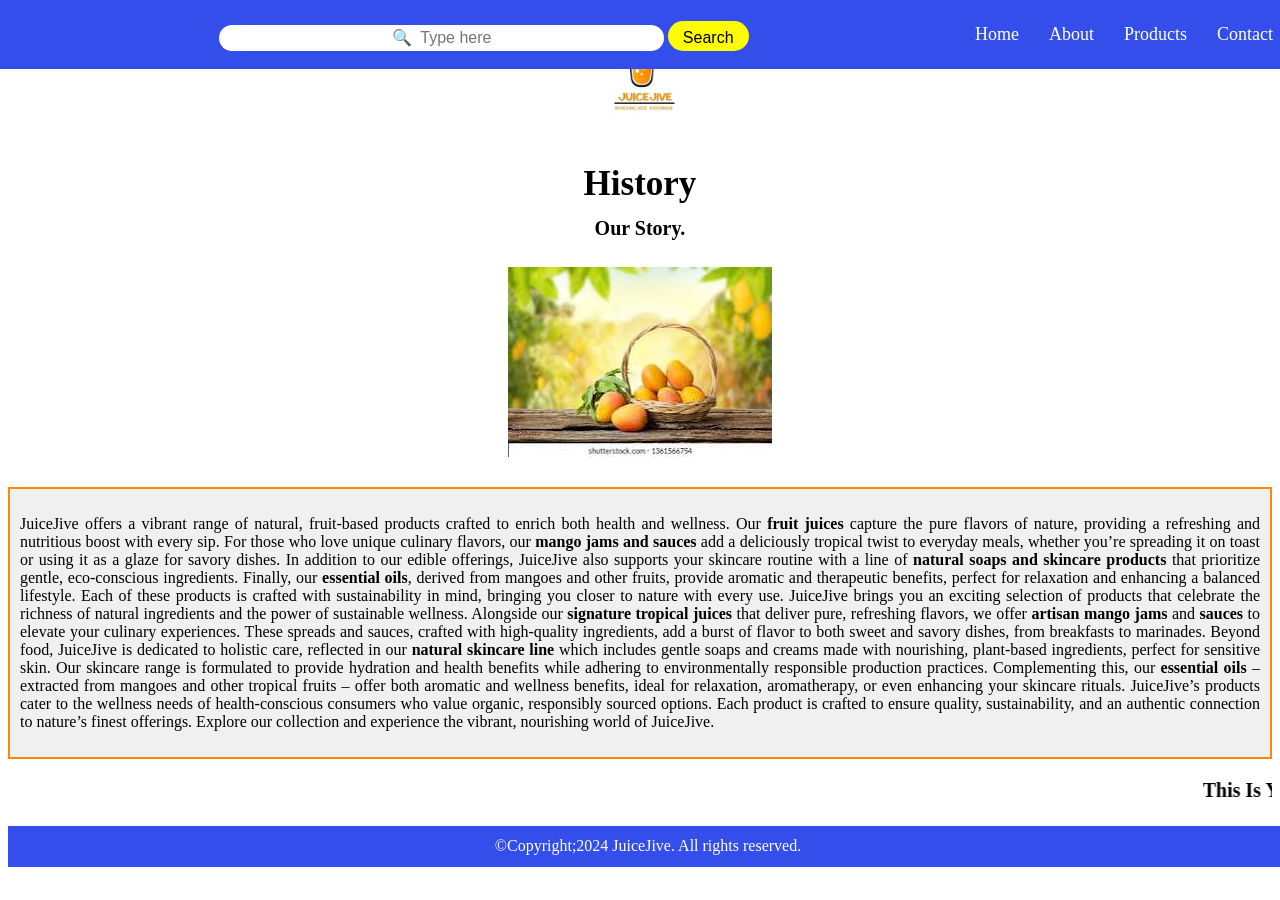
==== puncc241082_JuiceJive/about.html @ ef531213 "test file" ====
<!DOCTYPE html>
<html lang="en">
<head>
    <meta charset="UTF-8">
    <meta name="viewport" content="width=device-width, initial-scale=1.0">
    <title>JUICEJIVE</title>
    <link rel="icon" href="images/Juice Logo - Made with PosterMyWall.jpg" type="image/x-icon">
    <link rel="stylesheet" href="https://cdnjs.cloudflare.com/ajax/libs/font-awesome/6.0.0-beta3/css/all.min.css">
    <style>
        .full-screen {
            width: 100vw;
            height: 100vh;
            overflow: hidden;
            display: flex;

            align-items: center;
            justify-content: center;
            background-color: #1e90ff;
            
            color: white;
        }

        .content {
            max-width: 90px;
        }
        
        #toggle-btn {
            position: fixed;
            top: 20px;
            left: 20px;
            font-size: 24px;
            background-color: #ffffff;
            color: rgb(255, 255, 255);
            border: none;
            padding: 10px;
            cursor: pointer;
        }

        .sidebar {
            width: 100%;
            height: auto;
            position: fixed;
            top: 0;
            left: 0;
            background-color: #334eeb;
            padding: 8px;
            display: flex;
            justify-content: flex-end;
            transition: top 0.3s;
            align-items: center;
        }

        .sidebar a {
            color: rgb(255, 255, 255);
            padding: 15px;
            text-decoration: none;
            font-size: 18px;
            transition: 0.3s;
        }

        .sidebar a:hover {
            background-color: yellow;
            border-radius: 50px;
            color: black;
        }

        .search-container {
            width: 100%;
            padding: 10px 0;
            text-align: center;
        }

        .search-container input[type="text"] {
            width: 45%;
            height: 10px;
            padding: 8px;
            font-size: 16px;
            border: none;
            border-radius: 20px;
            text-align: center;
            margin-top: 3px;
        }

        .search-container button{
            width: 8.5%;
            height: 30px;
            padding: 8px;
            font-size: 16px;
            color: rgb(0, 0, 0);
            background-color: #fffb00;
            border: none;
            border-radius: 20px;
            cursor: pointer;
            text-align: center;
            margin-top: 3px;
        }

        .search-container button:hover {
            background-color: #fffb00;
        }

        .search-input::placeholder{
            font-family: Arial,sans-serif;
            font-size: 16px;
            color: #ccc;
        }

        .search-input{
            padding: 10px;
            border: 1px solid #ddd;
            border-radius: 5px;
            width: 50%;
        }
        
        .dropdown {
            position: relative;
            display: inline-block;
        }

        .dropdown-content {
            display: none;
            position: absolute;
            left: 0;
            background-color: #ffffff;
            min-width: 200px;
            box-shadow: 0px 8px 16px rgba(0,0,0,0);
            z-index: 1;
        }

        .dropdown-content a {
            background-color: #fdfdfd;
            color: black;
            padding: 12px 16px;
            display: block;
        }

        .dropdown-content a:hover {
            background-color: #ffffff;
            color: #334eeb;
        }

        .dropdown:hover .dropdown-content {
            display: block;
        }
        
        .content {
            margin-top: 80px;
            padding: 5%;
        }


        .slideshow-container {
            position: relative;
            max-width: 100%;
            margin: auto;
            overflow: hidden;
        }
        
        .slide {
            display: none;
            text-align: center;
        }

        .slide img{
            width: auto;
            height: auto;
        }

        .fade {
            animation: fadeEffect 3.0s;
        }

        @keyframes fadeEffect {
            from {opacity: 1.5}
            to {opacity: 2}
        }


        .read-more {
            font-size: 25px;
            background-color: red;
            padding: 15px 35px;
            color: black;
            text-decoration: none;
        }

        .read-more a {
            color: white;
            padding: 15px;
            text-decoration: none;
            font-size: 18px;
        }

        .read-more a:hover {
            background-color: red;
            border-radius: 50px;
            color: black;
        }

        .arrow::after{
            content: "\25BC";
        }

        footer{
        background-color: #334eeb;
        color:#ffffff;
        padding: 8px;
        text-align: center;
        height: 25px;
        width: 100%;
        align-items: center;
        justify-content: center;
        display: flex;
        }
        
        .box {
            border: 2px solid #ff8800;
            padding: 10px;
            width: fit-content;
            background-color: #f0f0f0;
        }

        .inner-box {
            width: fit-content;
            background-color: #ffffff;
        }
        
    </style>
</head>
<body>
    <div id="sidebar" class="sidebar">
        <div class="search-container">
            <input type="text" placeholder="&#x1F50D  Type here" name="search">
            <button type="submit">Search</button>
        </div>
        <a href="index.html">Home</a>
        <div class="dropdown">
            <a href="about.html">About</a>
            <div class="dropdown-content">
                <a href="Histroy_story.html">History And Story</a>
                <a href="mission_values.html">Mission And Values</a>
                <a href="teamprofiles.html">Team Profile</a>
                <a href="certifications_awards.html">Certifications And Awards</a>
            </div>
        </div>
        
        <div class="dropdown">
            <a href="products.html">Products</a>
            <div class="dropdown-content">
                <a href="juice.html">Juice</a>
                <a href="skincare.html">Skincare</a>
                <a href="jam.html">Jam</a>
                <a href="essential-oils.html">Essential Oils</a>
            </div>
        </div>
        <div class="dropdown">
            <a href="contact.html">Contact</a>
            <div class="dropdown-content">
                <a href="form.html">Forms</a>
            </div>
        </div>

    </div>
    <h1 style="text-align: center; margin-top: 6px;"><img src="images/Juice Logo - Made with PosterMyWall - Copy.jpg" width="10%" alt="JUICEJIVE Logo"></h1>
    <h1 style="color: black; text-align: center; margin-top: 20px;font-style: normal; font-size: 35px;">History<br><em style="font-size: 20px; font-style: normal;">Our Story.</em></h1>
    <h1 style="text-align: center;">
        <div class="slideshow-container">
            <div class="slide fade">
                <img src="images/IMG-20241102-WA0006.jpg" alt="Product">
            </div>
            <div class="slide fade">
                <img src="images/IMG-20241102-WA0002.jpg" alt="Product">
            </div>
            <div class="slide fade">
                <img src="images/IMG-20241102-WA0001.jpg" alt="Product">
            </div>
            <div class="slide fade">
                <img src="images/IMG-20241102-WA0005.jpg" alt="Product">
            </div>
            <div class="slide fade">
                <img src="images/IMG-20241102-WA0003.jpg" alt="Product">
            </div>
            <div class="slide fade">
                <img src="images/IMG-20241102-WA0004.jpg" alt="Product">
            </div>
        </div>
        </h1>
        <div class="box">
        <p style="font-size: normal; text-align: justify;">JuiceJive offers a vibrant range of natural, fruit-based products crafted to enrich both health and wellness. Our <strong>fruit juices</strong> capture the pure flavors of nature, providing a refreshing and nutritious boost with every sip. For those who love unique culinary flavors, our <strong>mango jams and sauces</strong> add a deliciously tropical twist to everyday meals, whether you’re spreading it on toast or using it as a glaze for savory dishes. In addition to our edible offerings, JuiceJive also supports your skincare routine with a line of <strong>natural soaps and skincare products</strong> that prioritize gentle, eco-conscious ingredients. Finally, our <strong>essential oils</strong>, derived from mangoes and other fruits, provide aromatic and therapeutic benefits, perfect for relaxation and enhancing a balanced lifestyle. Each of these products is crafted with sustainability in mind, bringing you closer to nature with every use. JuiceJive brings you an exciting selection of products that celebrate the richness of natural ingredients and the power of sustainable wellness. Alongside our <strong>signature tropical juices</strong> that deliver pure, refreshing flavors, we offer <strong>artisan mango jams</strong> and <strong>sauces</strong> to elevate your culinary experiences. These spreads and sauces, crafted with high-quality ingredients, add a burst of flavor to both sweet and savory dishes, from breakfasts to marinades. Beyond food, JuiceJive is dedicated to holistic care, reflected in our <strong>natural skincare line</strong> which includes gentle soaps and creams made with nourishing, plant-based ingredients, perfect for sensitive skin. Our skincare range is formulated to provide hydration and health benefits while adhering to environmentally responsible production practices. Complementing this, our <strong>essential oils</strong> – extracted from mangoes and other tropical fruits – offer both aromatic and wellness benefits, ideal for relaxation, aromatherapy, or even enhancing your skincare rituals. JuiceJive’s products cater to the wellness needs of health-conscious consumers who value organic, responsibly sourced options. Each product is crafted to ensure quality, sustainability, and an authentic connection to nature’s finest offerings. Explore our collection and experience the vibrant, nourishing world of JuiceJive.</p>
        </div>
        <script>
            const sidebar = document.getElementById('sidebar');
            document.addEventListener('mousemove', function(event) {
                if (event.clientY < 50) {
                    sidebar.style.top = "0";
                } else {
                    sidebar.style.top = "-60px";
                }
            });
    
            let slideIndex = 0;
            let isPlaying = true;
            let slideInterval;

            function showSlides() {
                let slides = document.getElementsByClassName("slide");
                for (let i = 0; i < slides.length; i++) {
                    slides[i].style.display = "none";  
                }
    
                slideIndex++;
                if (slideIndex > slides.length) { slideIndex = 1; }
                slides[slideIndex - 1].style.display = "block";
            }

            function startSlideshow() {
                slideInterval = setInterval(showSlides, 3000);
            }

            showSlides();
            startSlideshow();

            document.getElementById("toggleBtn").addEventListener("click", function() {
                if (isPlaying) {
                    clearInterval(slideInterval);
                    this.textContent = "Play Slideshow";
                } else {
                    startSlideshow();
                    this.textContent = "Pause Slideshow";
                }
                isPlaying = !isPlaying;
            });
        </script>
         <marquee behavior="" direction=""><p style="font-size: 20px; font-style: normal; font-family: Cambria, Cochin, Georgia, Times, 'Times New Roman', serif;"><strong>This Is Your Home Of Quality Products. Contact Us Let's Make Business At Affordable Prices.</strong></p></marquee>
         <footer>
            <p>&copy;Copyright;2024 JuiceJive. All rights reserved.</p>
        </footer>
</body>
</html>
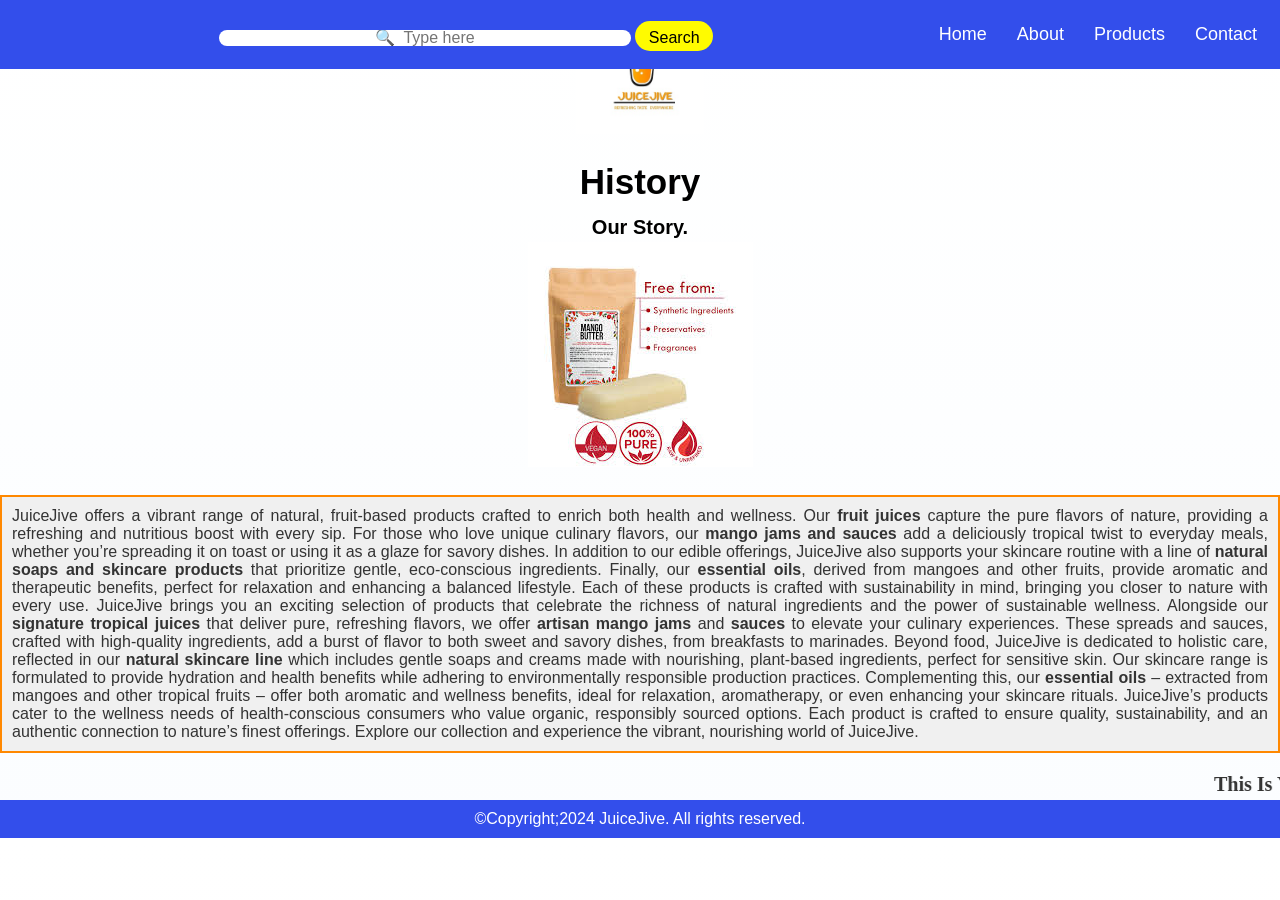
==== commit 0794f22f: "Grouped the files into different folders" ====
--- a/puncc241082_JuiceJive/about.html
+++ b/puncc241082_JuiceJive/about.html
@@ -6,226 +6,7 @@
     <title>JUICEJIVE</title>
     <link rel="icon" href="images/Juice Logo - Made with PosterMyWall.jpg" type="image/x-icon">
     <link rel="stylesheet" href="https://cdnjs.cloudflare.com/ajax/libs/font-awesome/6.0.0-beta3/css/all.min.css">
-    <style>
-        .full-screen {
-            width: 100vw;
-            height: 100vh;
-            overflow: hidden;
-            display: flex;
-
-            align-items: center;
-            justify-content: center;
-            background-color: #1e90ff;
-            
-            color: white;
-        }
-
-        .content {
-            max-width: 90px;
-        }
-        
-        #toggle-btn {
-            position: fixed;
-            top: 20px;
-            left: 20px;
-            font-size: 24px;
-            background-color: #ffffff;
-            color: rgb(255, 255, 255);
-            border: none;
-            padding: 10px;
-            cursor: pointer;
-        }
-
-        .sidebar {
-            width: 100%;
-            height: auto;
-            position: fixed;
-            top: 0;
-            left: 0;
-            background-color: #334eeb;
-            padding: 8px;
-            display: flex;
-            justify-content: flex-end;
-            transition: top 0.3s;
-            align-items: center;
-        }
-
-        .sidebar a {
-            color: rgb(255, 255, 255);
-            padding: 15px;
-            text-decoration: none;
-            font-size: 18px;
-            transition: 0.3s;
-        }
-
-        .sidebar a:hover {
-            background-color: yellow;
-            border-radius: 50px;
-            color: black;
-        }
-
-        .search-container {
-            width: 100%;
-            padding: 10px 0;
-            text-align: center;
-        }
-
-        .search-container input[type="text"] {
-            width: 45%;
-            height: 10px;
-            padding: 8px;
-            font-size: 16px;
-            border: none;
-            border-radius: 20px;
-            text-align: center;
-            margin-top: 3px;
-        }
-
-        .search-container button{
-            width: 8.5%;
-            height: 30px;
-            padding: 8px;
-            font-size: 16px;
-            color: rgb(0, 0, 0);
-            background-color: #fffb00;
-            border: none;
-            border-radius: 20px;
-            cursor: pointer;
-            text-align: center;
-            margin-top: 3px;
-        }
-
-        .search-container button:hover {
-            background-color: #fffb00;
-        }
-
-        .search-input::placeholder{
-            font-family: Arial,sans-serif;
-            font-size: 16px;
-            color: #ccc;
-        }
-
-        .search-input{
-            padding: 10px;
-            border: 1px solid #ddd;
-            border-radius: 5px;
-            width: 50%;
-        }
-        
-        .dropdown {
-            position: relative;
-            display: inline-block;
-        }
-
-        .dropdown-content {
-            display: none;
-            position: absolute;
-            left: 0;
-            background-color: #ffffff;
-            min-width: 200px;
-            box-shadow: 0px 8px 16px rgba(0,0,0,0);
-            z-index: 1;
-        }
-
-        .dropdown-content a {
-            background-color: #fdfdfd;
-            color: black;
-            padding: 12px 16px;
-            display: block;
-        }
-
-        .dropdown-content a:hover {
-            background-color: #ffffff;
-            color: #334eeb;
-        }
-
-        .dropdown:hover .dropdown-content {
-            display: block;
-        }
-        
-        .content {
-            margin-top: 80px;
-            padding: 5%;
-        }
-
-
-        .slideshow-container {
-            position: relative;
-            max-width: 100%;
-            margin: auto;
-            overflow: hidden;
-        }
-        
-        .slide {
-            display: none;
-            text-align: center;
-        }
-
-        .slide img{
-            width: auto;
-            height: auto;
-        }
-
-        .fade {
-            animation: fadeEffect 3.0s;
-        }
-
-        @keyframes fadeEffect {
-            from {opacity: 1.5}
-            to {opacity: 2}
-        }
-
-
-        .read-more {
-            font-size: 25px;
-            background-color: red;
-            padding: 15px 35px;
-            color: black;
-            text-decoration: none;
-        }
-
-        .read-more a {
-            color: white;
-            padding: 15px;
-            text-decoration: none;
-            font-size: 18px;
-        }
-
-        .read-more a:hover {
-            background-color: red;
-            border-radius: 50px;
-            color: black;
-        }
-
-        .arrow::after{
-            content: "\25BC";
-        }
-
-        footer{
-        background-color: #334eeb;
-        color:#ffffff;
-        padding: 8px;
-        text-align: center;
-        height: 25px;
-        width: 100%;
-        align-items: center;
-        justify-content: center;
-        display: flex;
-        }
-        
-        .box {
-            border: 2px solid #ff8800;
-            padding: 10px;
-            width: fit-content;
-            background-color: #f0f0f0;
-        }
-
-        .inner-box {
-            width: fit-content;
-            background-color: #ffffff;
-        }
-        
-    </style>
+    <link rel="stylesheet" href="styles.css">
 </head>
 <body>
     <div id="sidebar" class="sidebar">
@@ -288,52 +69,10 @@
         <div class="box">
         <p style="font-size: normal; text-align: justify;">JuiceJive offers a vibrant range of natural, fruit-based products crafted to enrich both health and wellness. Our <strong>fruit juices</strong> capture the pure flavors of nature, providing a refreshing and nutritious boost with every sip. For those who love unique culinary flavors, our <strong>mango jams and sauces</strong> add a deliciously tropical twist to everyday meals, whether you’re spreading it on toast or using it as a glaze for savory dishes. In addition to our edible offerings, JuiceJive also supports your skincare routine with a line of <strong>natural soaps and skincare products</strong> that prioritize gentle, eco-conscious ingredients. Finally, our <strong>essential oils</strong>, derived from mangoes and other fruits, provide aromatic and therapeutic benefits, perfect for relaxation and enhancing a balanced lifestyle. Each of these products is crafted with sustainability in mind, bringing you closer to nature with every use. JuiceJive brings you an exciting selection of products that celebrate the richness of natural ingredients and the power of sustainable wellness. Alongside our <strong>signature tropical juices</strong> that deliver pure, refreshing flavors, we offer <strong>artisan mango jams</strong> and <strong>sauces</strong> to elevate your culinary experiences. These spreads and sauces, crafted with high-quality ingredients, add a burst of flavor to both sweet and savory dishes, from breakfasts to marinades. Beyond food, JuiceJive is dedicated to holistic care, reflected in our <strong>natural skincare line</strong> which includes gentle soaps and creams made with nourishing, plant-based ingredients, perfect for sensitive skin. Our skincare range is formulated to provide hydration and health benefits while adhering to environmentally responsible production practices. Complementing this, our <strong>essential oils</strong> – extracted from mangoes and other tropical fruits – offer both aromatic and wellness benefits, ideal for relaxation, aromatherapy, or even enhancing your skincare rituals. JuiceJive’s products cater to the wellness needs of health-conscious consumers who value organic, responsibly sourced options. Each product is crafted to ensure quality, sustainability, and an authentic connection to nature’s finest offerings. Explore our collection and experience the vibrant, nourishing world of JuiceJive.</p>
         </div>
-        <script>
-            const sidebar = document.getElementById('sidebar');
-            document.addEventListener('mousemove', function(event) {
-                if (event.clientY < 50) {
-                    sidebar.style.top = "0";
-                } else {
-                    sidebar.style.top = "-60px";
-                }
-            });
-    
-            let slideIndex = 0;
-            let isPlaying = true;
-            let slideInterval;
-
-            function showSlides() {
-                let slides = document.getElementsByClassName("slide");
-                for (let i = 0; i < slides.length; i++) {
-                    slides[i].style.display = "none";  
-                }
-    
-                slideIndex++;
-                if (slideIndex > slides.length) { slideIndex = 1; }
-                slides[slideIndex - 1].style.display = "block";
-            }
-
-            function startSlideshow() {
-                slideInterval = setInterval(showSlides, 3000);
-            }
-
-            showSlides();
-            startSlideshow();
-
-            document.getElementById("toggleBtn").addEventListener("click", function() {
-                if (isPlaying) {
-                    clearInterval(slideInterval);
-                    this.textContent = "Play Slideshow";
-                } else {
-                    startSlideshow();
-                    this.textContent = "Pause Slideshow";
-                }
-                isPlaying = !isPlaying;
-            });
-        </script>
          <marquee behavior="" direction=""><p style="font-size: 20px; font-style: normal; font-family: Cambria, Cochin, Georgia, Times, 'Times New Roman', serif;"><strong>This Is Your Home Of Quality Products. Contact Us Let's Make Business At Affordable Prices.</strong></p></marquee>
          <footer>
             <p>&copy;Copyright;2024 JuiceJive. All rights reserved.</p>
         </footer>
+        <script src="script.js"></script>
 </body>
 </html>
--- a/puncc241082_JuiceJive/styles.css
+++ b/puncc241082_JuiceJive/styles.css
@@ -0,0 +1,336 @@
+* {
+    margin: 0;
+    padding: 0;
+    box-sizing: border-box;
+}
+
+body {
+    font-family: Arial, sans-serif;
+    background: linear-gradient(to top, rgb(251, 253, 255), rgb(255, 255, 255));
+    background-size: cover;
+    background-position: center;
+    color: #333;
+}
+
+/* Navbar */
+.sidebar {
+    width: 100%;
+    height: auto;
+    position: fixed;
+    top: 0;
+    left: 0;
+    background-color: #334eeb;
+    padding: 8px;
+    display: flex;
+    justify-content: flex-end;
+    align-items: center;
+    transition: top 0.3s;
+    z-index: 1000;
+}
+
+.sidebar a {
+    color: white;
+    padding: 15px;
+    text-decoration: none;
+    font-size: 18px;
+    transition: 0.3s;
+}
+
+.sidebar a:hover {
+    background-color: yellow;
+    border-radius: 50px;
+    color: black;
+}
+
+.search-container {
+    width: 100%;
+    padding: 10px 0;
+    text-align: center;
+}
+
+.search-container input[type="text"] {
+    width: 45%;
+    height: 10px;
+    padding: 8px;
+    font-size: 16px;
+    border: none;
+    border-radius: 20px;
+    text-align: center;
+    margin-top: 3px;
+}
+
+.search-container button {
+    width: 8.5%;
+    height: 30px;
+    padding: 8px;
+    font-size: 16px;
+    color: rgb(0, 0, 0);
+    background-color: #fffb00;
+    border: none;
+    border-radius: 20px;
+    cursor: pointer;
+    text-align: center;
+    margin-top: 3px;
+}
+
+.search-container button:hover {
+    background-color: #fffb00;
+}
+
+.search-input::placeholder {
+    font-family: Arial, sans-serif;
+    font-size: 16px;
+    color: #ccc;
+}
+
+.search-input {
+    padding: 10px;
+    border: 1px solid #ddd;
+    border-radius: 5px;
+    width: 50%;
+}
+
+.dropdown {
+    position: relative;
+    display: inline-block;
+}
+
+.dropdown-content {
+    display: none;
+    position: absolute;
+    left: 0;
+    background-color: #ffffff;
+    min-width: 200px;
+    box-shadow: 0px 8px 16px rgba(0, 0, 0, 0);
+    z-index: 1;
+}
+
+.dropdown-content a {
+    background-color: #fdfdfd;
+    color: black;
+    padding: 12px 16px;
+    display: block;
+}
+
+.dropdown-content a:hover {
+    background-color: #ffffff;
+    color: #334eeb;
+}
+
+.dropdown:hover .dropdown-content {
+    display: block;
+}
+
+/* Header Section */
+header {
+    display: flex;
+    align-items: center;
+    justify-content: center;
+    flex-direction: column;
+    padding: 20px;
+    text-align: center;
+    margin-top: 80px;
+}
+
+header img {
+    width: 10%;
+}
+
+header h1 {
+    margin-top: 10px;
+    font-size: 35px;
+    color: black;
+}
+
+header h1 em {
+    font-size: 20px;
+    color: gray;
+}
+
+/* Main Section */
+main {
+    padding: 20px;
+}
+
+/* Slideshow */
+.slideshow-container {
+    position: relative;
+    max-width: 100%;
+    margin: auto;
+    overflow: hidden;
+}
+
+.slide {
+    display: none;
+    text-align: center;
+}
+
+.slide img {
+    width: auto;
+    height: auto;
+    max-width: 100%;
+}
+
+.fade {
+    animation: fadeEffect 3s;
+}
+
+@keyframes fadeEffect {
+    from { opacity: 0.5; }
+    to { opacity: 1; }
+}
+
+/* Products Section */
+.products {
+    display: flex;
+    flex-wrap: wrap;
+    gap: 20px;
+    justify-content: center;
+}
+
+.product-box {
+    flex: 1 1 calc(33.33% - 40px);
+    border: 2px solid #ff8800;
+    padding: 20px;
+    background-color: #f0f0f0;
+    border-radius: 10px;
+    text-align: center;
+}
+
+.product-box:hover {
+    transform: translateY(-10px);
+    box-shadow: 0px 4px 10px rgba(0, 0, 0, 0.1);
+}
+
+.product-box p {
+    text-align: justify;
+}
+
+/* Footer */
+footer {
+    display: flex;
+    justify-content: center;
+    align-items: center;
+    background-color: #334eeb;
+    color: white;
+    padding: 10px;
+}
+
+/* Additional Styles */
+.full-screen {
+    width: 100vw;
+    height: 100vh;
+    overflow: hidden;
+    display: flex;
+    align-items: center;
+    justify-content: center;
+    background-color: #1e90ff;
+    color: white;
+}
+
+.content {
+    margin-top: 80px;
+    padding: 5%;
+    max-width: 90px;
+}
+
+#toggle-btn {
+    position: fixed;
+    top: 20px;
+    left: 20px;
+    font-size: 24px;
+    background-color: #ffffff;
+    color: rgb(255, 255, 255);
+    border: none;
+    padding: 10px;
+    cursor: pointer;
+}
+
+.read-more {
+    font-size: 25px;
+    background-color: red;
+    padding: 15px 35px;
+    color: black;
+    text-decoration: none;
+}
+
+.read-more a {
+    color: white;
+    padding: 15px;
+    text-decoration: none;
+    font-size: 18px;
+}
+
+.read-more a:hover {
+    background-color: red;
+    border-radius: 50px;
+    color: black;
+}
+
+.arrow::after {
+    content: "\25BC";
+}
+
+.box {
+    border: 2px solid #ff8800;
+    padding: 10px;
+    width: fit-content;
+    background-color: #f0f0f0;
+    margin: 20px auto;
+}
+
+.inner-box {
+    width: fit-content;
+    background-color: #ffffff;
+}
+
+/* Marquee Styles */
+marquee p {
+    font-size: 20px;
+    font-style: normal;
+    font-family: Cambria, Cochin, Georgia, Times, 'Times New Roman', serif;
+}
+
+/* Social Media Icons */
+.fab {
+    font-size: 24px;
+    margin: 0 10px;
+    color: #334eeb;
+}
+
+.fab:hover {
+    color: #ff8800;
+}
+
+/* Responsive Design */
+@media (max-width: 768px) {
+    .sidebar {
+        flex-direction: column;
+        align-items: flex-start;
+        padding: 10px;
+    }
+
+    .search-container input[type="text"] {
+        width: 100%;
+    }
+
+    .search-container button {
+        width: 100%;
+    }
+
+    .products {
+        flex-direction: column;
+    }
+
+    .product-box {
+        flex: 1 1 100%;
+    }
+
+    header img {
+        width: 20%;
+    }
+
+    .content {
+        margin-top: 120px;
+    }
+}
